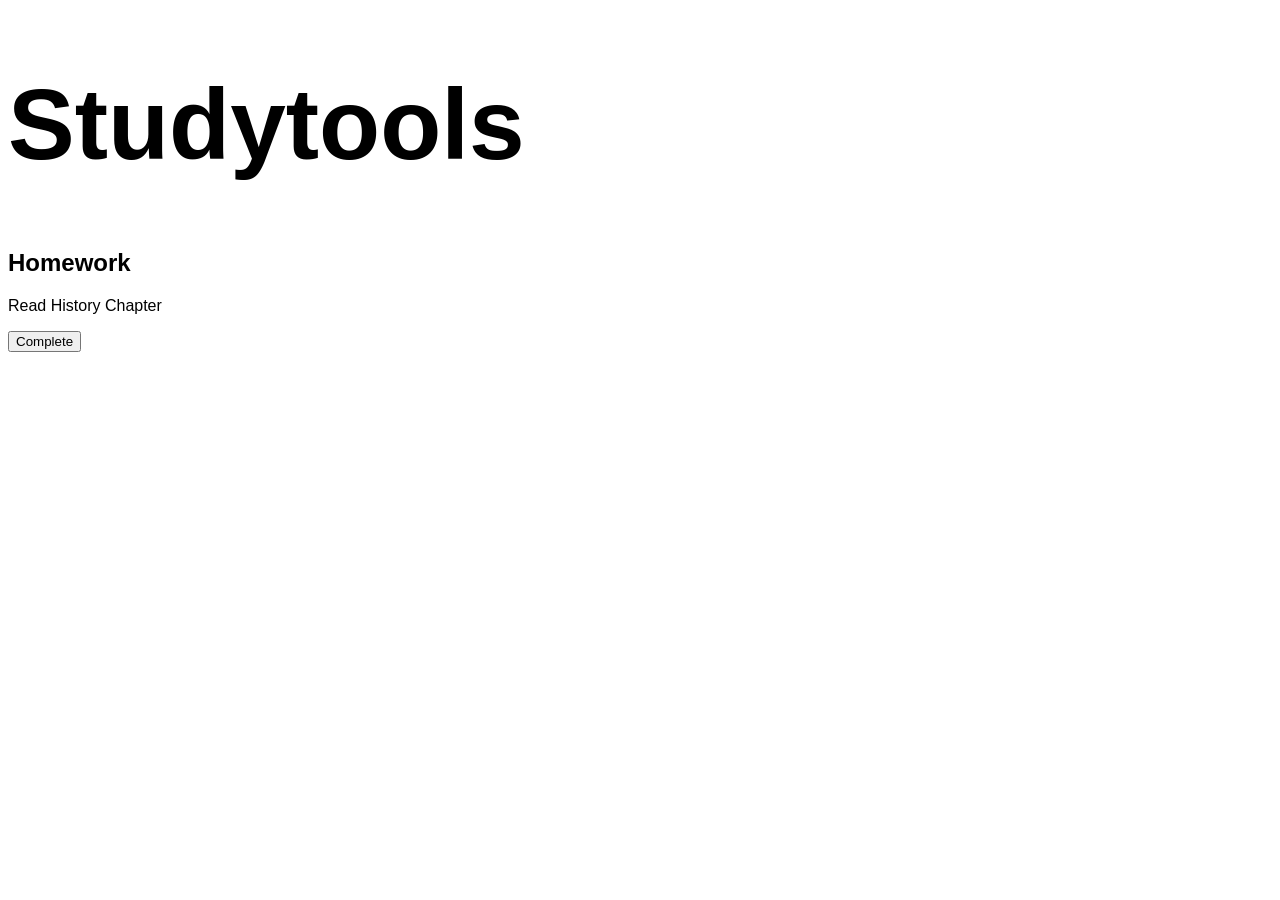
==== Frontend/index.html @ eaf7b551 "Auto commit" ====
<!DOCTYPE html>
<html>
    <head>
        <title>Studytools</title>
        <link rel="stylesheet" href="style.css">
    </head>
    <body>
        <h1>Studytools</h1>
        <h2>Homework</h2>
        <p>Read History Chapter</p>
        <button>Complete</button>
    </body>
</html>
---- Frontend/style.css ----
body{
    font-family: Arial;
}

h1{
    font-size: 100px;
}
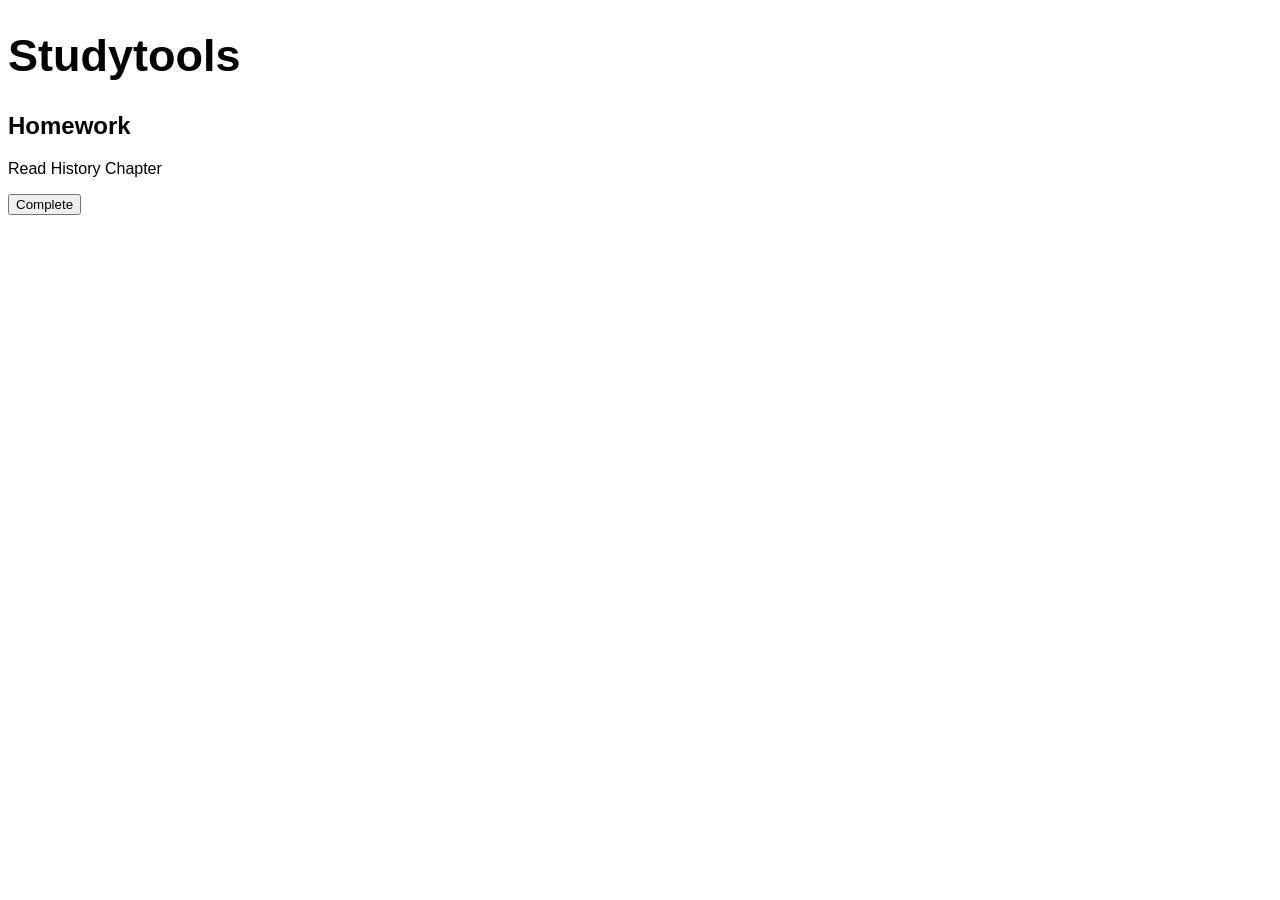
==== commit 3aa9dd03: "Auto commit" ====
--- a/Frontend/index.html
+++ b/Frontend/index.html
@@ -9,5 +9,8 @@
         <h2>Homework</h2>
         <p>Read History Chapter</p>
         <button>Complete</button>
+        <script>
+        alert("Hey, fuck you?");
+        </script>
     </body>
 </html>
--- a/Frontend/style.css
+++ b/Frontend/style.css
@@ -3,5 +3,5 @@
 }
 
 h1{
-    font-size: 100px;
+    font-size: 45px;
 }
